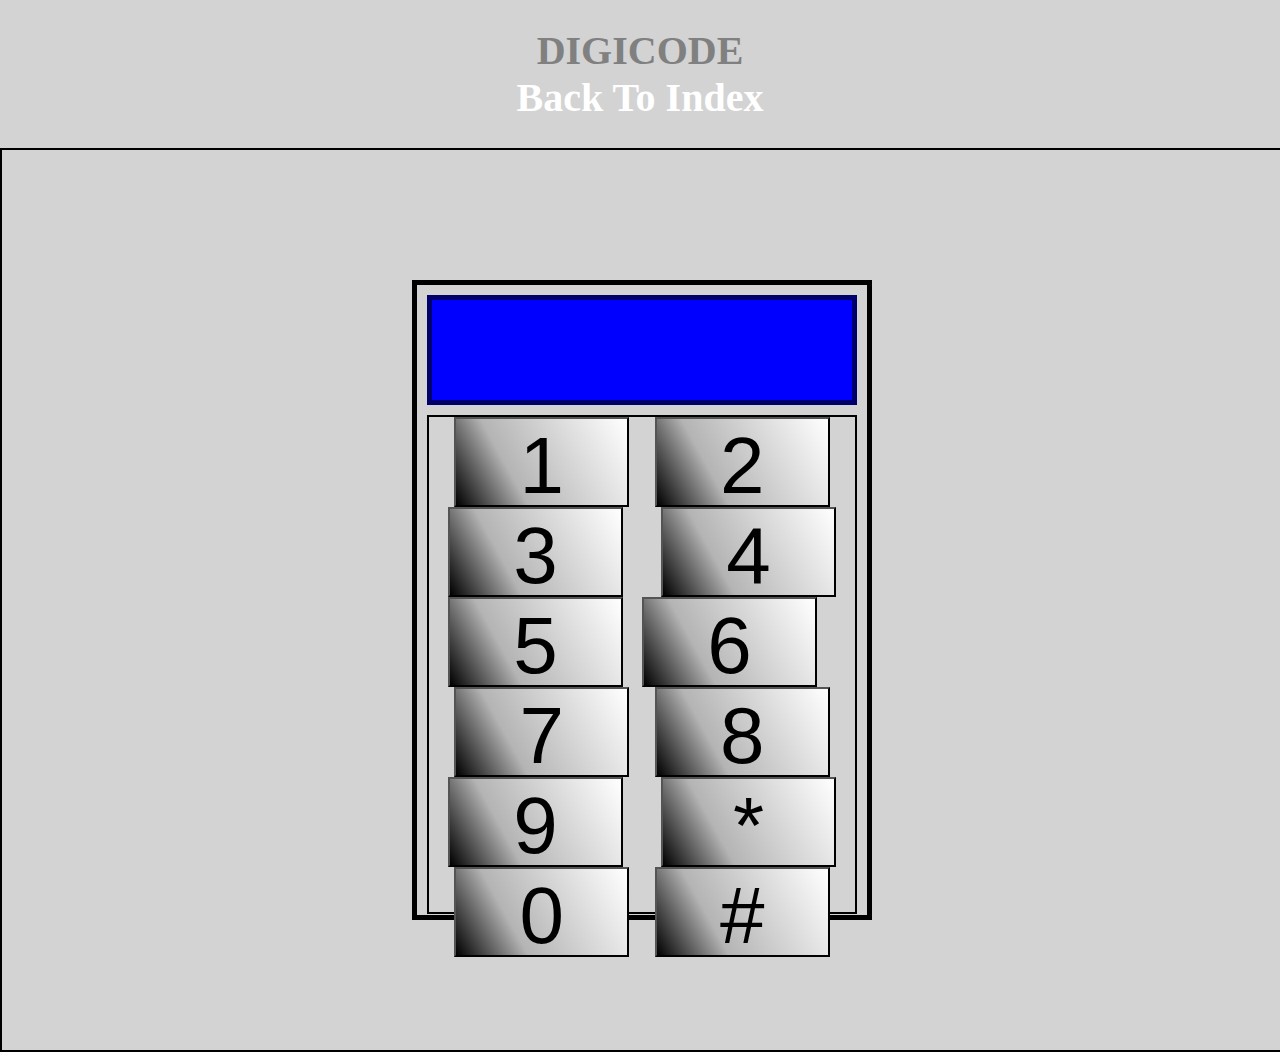
==== digi.html @ a83ba0f3 "wysiwyg" ====
<!DOCTYPE html>
 <html lang="en">
 <head>
    <meta charset="UTF-8">
    <meta http-equiv="X-UA-Compatible" content="IE=edge">
    <meta name="viewport" content="width=device-width, initial-scale=1.0">
    <link rel="stylesheet" href="app.css">
    <script src="digi.js" defer></script>
    <title>Digicode</title>
 </head>
 <body>
           <h1>DIGICODE <br>
            <a href="index.html">Back To Index</a></h1>
           
    <div class="digicode"> 

        <div class="digicodecontainer">
        <div class="digicodescreen" id="digicodeScreen"></div>

        <div class="digicode-input-container">
            
            <input type="button" value="1" class="digibutton" id="buttonTime1">
            <input type="button" value="2" class="digibutton" id="buttonTime2">
            <input type="button" value="3" class="digibutton" id="buttonTime3">
                       <br>
            <input type="button" value="4" class="digibutton" id="buttonTime4">
            <input type="button" value="5" class="digibutton" id="buttonTime5">
            <input type="button" value="6" class="digibutton" id="buttonTime6">
                       <br>    
            <input type="button" value="7" class="digibutton" id="buttonTime7">
            <input type="button" value="8" class="digibutton" id="buttonTime8">
            <input type="button" value="9" class="digibutton" id="buttonTime9">        
                       <br>
            <input type="button" value="*" class="digibutton">
            <input type="button" value="0" class="digibutton" id="buttonTime0">
            <input type="button" value="#" class="digibutton">              
                       
        </div>
        </div>
 </body>
 </html>
---- app.css ----
body {   
    background-color: lightgrey;
    font-size: 20px;
    margin: 0;
    padding: 0;
}

a {
    text-decoration: none;
    color: white;
}

h1 {
    text-align: center;
    color: grey;
    
}

.buttons button:hover {
    transform: scale(1.15);
    
}

#whatISee {
    border: 1px solid black;
    border-radius: 10px;
}

.bodydarkmode {
    background-color: rgb(51, 51, 51);

}

.mastermind {
     display: flex;
     justify-content: space-between;
     flex-direction: row-reverse;
     height: 60vh;
     transition: 1s ease;
}

.blockDiv {
    width: 100%;
    height: 40px;
}

.mastermindalt {
     display: flex;
     justify-content: space-between;
     flex-direction: column-reverse;
     align-items: center;
     height: 40vh;
     transition: 1s ease;
}

.lightmode {
    width: 45%;
    height: auto;
    background: white;
    overflow-wrap: break-word;  
    border: 2px solid black;
    transition: 1s ease;
    color: black;
    font-weight: 400;
    font-family: 'Courgette', cursive;

}

.darkmode {
    width: 45%;
    height: auto;
    background: black;
    overflow-wrap: break-word;
    border: 2px solid white;
    transition: 1s ease;
    color: white;
    font-family: 'Courgette', cursive;
    font-weight: 400;
    
}

.ohman {
    position: relative;
    width: 30%;
    height: auto;
    display: flex;
    align-items: center;
}

.ohman img {
    position: absolute;
    width: 50%;
    animation: arrow 2s ease infinite;
}

.ohmanbasic {
    
        position: relative;
        width: 30%;
        height: auto;
        display: flex;
        align-items: center;
}

.ohmanbasic img {
        visibility: hidden;
        position: absolute;
        width: 50%;
        animation: arrow 2s ease infinite;
    
}

@keyframes arrow {
    from {opacity:0 ; transform: translateX(0px);}
    to {opacity: 1; transform: translateX(100%);}
}

.buttons {
    display: flex;
    justify-content: center;
    align-items: center;
    font-family: 'Courgette', cursive;
}

.buttons button {
    border: 2px solid black;
    font-weight: 900;
    color: white;
    
    
}

.Tourner {
    background-color: rgba(29,20,82,0.78);
}

.link {
    background-color: grey;
}

.deleteText {
    background-color: rgb(158, 0, 0);
}

.bold {  
    background-color: brown;  
}

#darkMode {
    background-color: black;
}


.italic {
    background-color: rgb(118, 247, 118);
}

.underline {
     background-color: rgb(6, 6, 240);
     color: white;
     font-weight: 900;
}


.progressBar {
    position: absolute;
    width: 0;
    height: 20px;
    border: 0px solid black;
    background-color: rgb(255, 255, 255);
    

}

.progressBarRed {
    background-color: red;
}

.progressBarBorder {
    position: relative;
    width: 100%;
    height: 20px;
    border: 3px solid black;
    border-right: 4px solid black;
    
    
}



.mickey {
    border: 1px solid rgb(0, 255, 234);
    animation: mickeyborder 1s alternate infinite;
}

@keyframes mickeyborder {
    from { box-shadow: 0px 0px 15px 5px rgba(29,20,82,0.78) }
    to { box-shadow: 0px 0px 15px 5px blue;}
}


.digicode {
    display: flex;
    justify-content: center;
    align-items: center;
    width: 100%;
    height: 100vh;
    border: 2px solid black;
}

.digicodecontainer {
    border: 5px solid black;
    width: 50vh;
    height: 70vh;
}

.digicodescreen {
    margin: 10px;
    height: 100px;
    border: 5px solid rgb(0, 0, 109);
    background-color: blue;
    font-size: 6rem;
    text-align: center;
    color: white;
}

.digicode-input-container {
    margin: 10px;
    border: 2px solid black;
    height: 55vh;
    display: flex;
    flex-wrap: wrap;
    justify-content: space-evenly;
    align-items: center;
}


.digibutton {
    width: 175px;
    height: 10vh;
    font-size: 5rem;
    background: rgb(0,0,0);
    background: linear-gradient(61deg, rgba(0,0,0,1) 0%, rgba(180,180,180,1) 33%, rgba(255,255,255,1) 100%);
}

.digibutton:hover {
    width: 190px;
    height: 11vh;
}
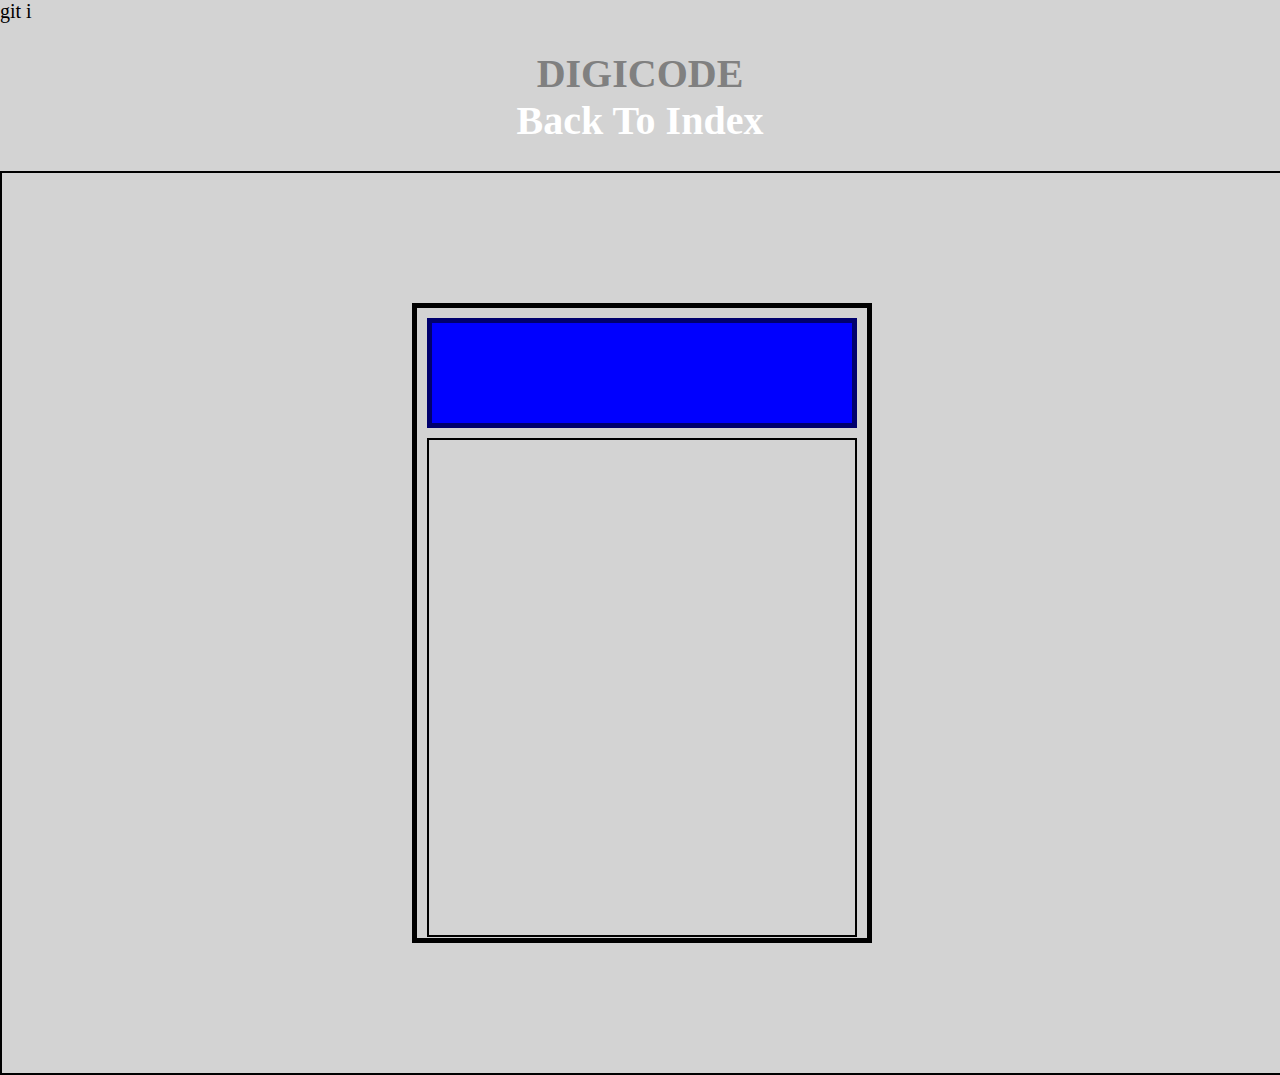
==== commit a68902c0: "wysiwyg" ====
--- a/digi.html
+++ b/digi.html
@@ -1,4 +1,4 @@
- <!DOCTYPE html>
+git i <!DOCTYPE html>
  <html lang="en">
  <head>
     <meta charset="UTF-8">
@@ -19,21 +19,7 @@
 
         <div class="digicode-input-container">
             
-            <input type="button" value="1" class="digibutton" id="buttonTime1">
-            <input type="button" value="2" class="digibutton" id="buttonTime2">
-            <input type="button" value="3" class="digibutton" id="buttonTime3">
-                       <br>
-            <input type="button" value="4" class="digibutton" id="buttonTime4">
-            <input type="button" value="5" class="digibutton" id="buttonTime5">
-            <input type="button" value="6" class="digibutton" id="buttonTime6">
-                       <br>    
-            <input type="button" value="7" class="digibutton" id="buttonTime7">
-            <input type="button" value="8" class="digibutton" id="buttonTime8">
-            <input type="button" value="9" class="digibutton" id="buttonTime9">        
-                       <br>
-            <input type="button" value="*" class="digibutton">
-            <input type="button" value="0" class="digibutton" id="buttonTime0">
-            <input type="button" value="#" class="digibutton">              
+            
                        
         </div>
         </div>
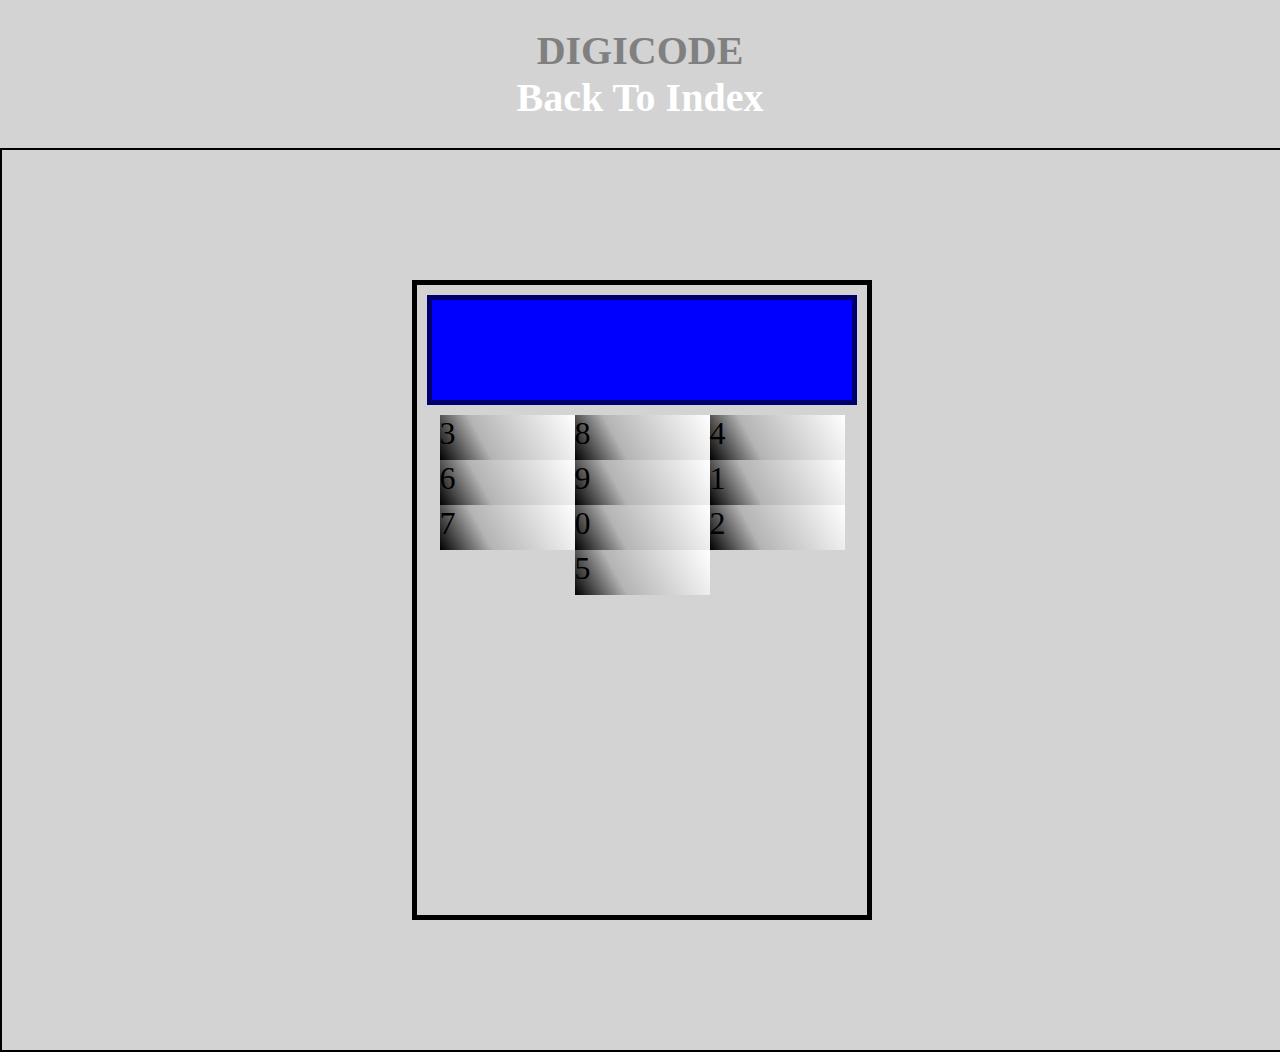
==== commit 0cde328b: "Add files via upload" ====
--- a/digi.html
+++ b/digi.html
@@ -1,27 +1,27 @@
-git i <!DOCTYPE html>
- <html lang="en">
- <head>
-    <meta charset="UTF-8">
-    <meta http-equiv="X-UA-Compatible" content="IE=edge">
-    <meta name="viewport" content="width=device-width, initial-scale=1.0">
-    <link rel="stylesheet" href="app.css">
-    <script src="digi.js" defer></script>
-    <title>Digicode</title>
- </head>
- <body>
-           <h1>DIGICODE <br>
-            <a href="index.html">Back To Index</a></h1>
-           
-    <div class="digicode"> 
-
-        <div class="digicodecontainer">
-        <div class="digicodescreen" id="digicodeScreen"></div>
-
-        <div class="digicode-input-container">
-            
-            
-                       
-        </div>
-        </div>
- </body>
- </html>
+<!DOCTYPE html>
+ <html lang="en">
+ <head>
+    <meta charset="UTF-8">
+    <meta http-equiv="X-UA-Compatible" content="IE=edge">
+    <meta name="viewport" content="width=device-width, initial-scale=1.0">
+    <link rel="stylesheet" href="app.css">
+    <script src="digi.js" defer></script>
+    <title>Digicode</title>
+ </head>
+ <body>
+           <h1>DIGICODE <br>
+            <a href="index.html">Back To Index</a></h1>
+           
+    <div class="digicode"> 
+
+        <div class="digicodecontainer">
+        <div class="digicodescreen" id="digicodeScreen"></div>
+
+        <div class="digicode-input-container" id="digicode-input-container">
+            
+            
+                       
+        </div>
+        </div>
+ </body>
+ </html>
--- a/app.css
+++ b/app.css
@@ -1,249 +1,246 @@
-body {   
-    background-color: lightgrey;
-    font-size: 20px;
-    margin: 0;
-    padding: 0;
-}
-
-a {
-    text-decoration: none;
-    color: white;
-}
-
-h1 {
-    text-align: center;
-    color: grey;
-    
-}
-
-.buttons button:hover {
-    transform: scale(1.15);
-    
-}
-
-#whatISee {
-    border: 1px solid black;
-    border-radius: 10px;
-}
-
-.bodydarkmode {
-    background-color: rgb(51, 51, 51);
-
-}
-
-.mastermind {
-     display: flex;
-     justify-content: space-between;
-     flex-direction: row-reverse;
-     height: 60vh;
-     transition: 1s ease;
-}
-
-.blockDiv {
-    width: 100%;
-    height: 40px;
-}
-
-.mastermindalt {
-     display: flex;
-     justify-content: space-between;
-     flex-direction: column-reverse;
-     align-items: center;
-     height: 40vh;
-     transition: 1s ease;
-}
-
-.lightmode {
-    width: 45%;
-    height: auto;
-    background: white;
-    overflow-wrap: break-word;  
-    border: 2px solid black;
-    transition: 1s ease;
-    color: black;
-    font-weight: 400;
-    font-family: 'Courgette', cursive;
-
-}
-
-.darkmode {
-    width: 45%;
-    height: auto;
-    background: black;
-    overflow-wrap: break-word;
-    border: 2px solid white;
-    transition: 1s ease;
-    color: white;
-    font-family: 'Courgette', cursive;
-    font-weight: 400;
-    
-}
-
-.ohman {
-    position: relative;
-    width: 30%;
-    height: auto;
-    display: flex;
-    align-items: center;
-}
-
-.ohman img {
-    position: absolute;
-    width: 50%;
-    animation: arrow 2s ease infinite;
-}
-
-.ohmanbasic {
-    
-        position: relative;
-        width: 30%;
-        height: auto;
-        display: flex;
-        align-items: center;
-}
-
-.ohmanbasic img {
-        visibility: hidden;
-        position: absolute;
-        width: 50%;
-        animation: arrow 2s ease infinite;
-    
-}
-
-@keyframes arrow {
-    from {opacity:0 ; transform: translateX(0px);}
-    to {opacity: 1; transform: translateX(100%);}
-}
-
-.buttons {
-    display: flex;
-    justify-content: center;
-    align-items: center;
-    font-family: 'Courgette', cursive;
-}
-
-.buttons button {
-    border: 2px solid black;
-    font-weight: 900;
-    color: white;
-    
-    
-}
-
-.Tourner {
-    background-color: rgba(29,20,82,0.78);
-}
-
-.link {
-    background-color: grey;
-}
-
-.deleteText {
-    background-color: rgb(158, 0, 0);
-}
-
-.bold {  
-    background-color: brown;  
-}
-
-#darkMode {
-    background-color: black;
-}
-
-
-.italic {
-    background-color: rgb(118, 247, 118);
-}
-
-.underline {
-     background-color: rgb(6, 6, 240);
-     color: white;
-     font-weight: 900;
-}
-
-
-.progressBar {
-    position: absolute;
-    width: 0;
-    height: 20px;
-    border: 0px solid black;
-    background-color: rgb(255, 255, 255);
-    
-
-}
-
-.progressBarRed {
-    background-color: red;
-}
-
-.progressBarBorder {
-    position: relative;
-    width: 100%;
-    height: 20px;
-    border: 3px solid black;
-    border-right: 4px solid black;
-    
-    
-}
-
-
-
-.mickey {
-    border: 1px solid rgb(0, 255, 234);
-    animation: mickeyborder 1s alternate infinite;
-}
-
-@keyframes mickeyborder {
-    from { box-shadow: 0px 0px 15px 5px rgba(29,20,82,0.78) }
-    to { box-shadow: 0px 0px 15px 5px blue;}
-}
-
-
-.digicode {
-    display: flex;
-    justify-content: center;
-    align-items: center;
-    width: 100%;
-    height: 100vh;
-    border: 2px solid black;
-}
-
-.digicodecontainer {
-    border: 5px solid black;
-    width: 50vh;
-    height: 70vh;
-}
-
-.digicodescreen {
-    margin: 10px;
-    height: 100px;
-    border: 5px solid rgb(0, 0, 109);
-    background-color: blue;
-    font-size: 6rem;
-    text-align: center;
-    color: white;
-}
-
-.digicode-input-container {
-    margin: 10px;
-    border: 2px solid black;
-    height: 55vh;
-    display: flex;
-    flex-wrap: wrap;
-    justify-content: space-evenly;
-    align-items: center;
-}
-
-
-.digibutton {
-    width: 175px;
-    height: 10vh;
-    font-size: 5rem;
-    background: rgb(0,0,0);
-    background: linear-gradient(61deg, rgba(0,0,0,1) 0%, rgba(180,180,180,1) 33%, rgba(255,255,255,1) 100%);
-}
-
-.digibutton:hover {
-    width: 190px;
-    height: 11vh;
+body {   
+    background-color: lightgrey;
+    font-size: 20px;
+    margin: 0;
+    padding: 0;
+}
+
+a {
+    text-decoration: none;
+    color: white;
+}
+
+h1 {
+    text-align: center;
+    color: grey;
+    
+}
+
+.buttons button:hover {
+    transform: scale(1.15);
+    
+}
+
+#whatISee {
+    border: 1px solid black;
+    border-radius: 10px;
+}
+
+.bodydarkmode {
+    background-color: rgb(51, 51, 51);
+
+}
+
+.mastermind {
+     display: flex;
+     justify-content: space-between;
+     flex-direction: row-reverse;
+     height: 60vh;
+     transition: 1s ease;
+}
+
+.blockDiv {
+    width: 100%;
+    height: 40px;
+}
+
+.mastermindalt {
+     display: flex;
+     justify-content: space-between;
+     flex-direction: column-reverse;
+     align-items: center;
+     height: 40vh;
+     transition: 1s ease;
+}
+
+.lightmode {
+    width: 45%;
+    height: auto;
+    background: white;
+    overflow-wrap: break-word;  
+    border: 2px solid black;
+    transition: 1s ease;
+    color: black;
+    font-weight: 400;
+    font-family: 'Courgette', cursive;
+    font-size: 2rem;
+
+}
+
+.darkmode {
+    width: 45%;
+    height: auto;
+    background: black;
+    overflow-wrap: break-word;
+    border: 2px solid white;
+    transition: 1s ease;
+    color: white;
+    font-family: 'Courgette', cursive;
+    font-weight: 400;
+    font-size: 2rem;
+    
+}
+
+.ohman {
+    position: relative;
+    width: 30%;
+    height: auto;
+    display: flex;
+    align-items: center;
+}
+
+.ohman img {
+    position: absolute;
+    width: 50%;
+    animation: arrow 2s ease infinite;
+}
+
+.ohmanbasic {
+    
+        position: relative;
+        width: 30%;
+        height: auto;
+        display: flex;
+        align-items: center;
+}
+
+.ohmanbasic img {
+        visibility: hidden;
+        position: absolute;
+        width: 50%;
+        animation: arrow 2s ease infinite;
+    
+}
+
+@keyframes arrow {
+    from {opacity:0 ; transform: translateX(0px);}
+    to {opacity: 1; transform: translateX(100%);}
+}
+
+.buttons {
+    display: flex;
+    justify-content: center;
+    align-items: center;
+    font-family: 'Courgette', cursive;
+}
+
+.buttons button {
+    border: 2px solid black;
+    font-weight: 900;
+    color: white;
+    
+    
+}
+
+.Tourner {
+    background-color: rgba(29,20,82,0.78);
+}
+
+.link {
+    background-color: grey;
+}
+
+.deleteText {
+    background-color: rgb(158, 0, 0);
+}
+
+.bold {  
+    background-color: brown;  
+}
+
+#darkMode {
+    background-color: black;
+}
+
+
+.italic {
+    background-color: rgb(118, 247, 118);
+}
+
+.underline {
+     background-color: rgb(6, 6, 240);
+     color: white;
+     font-weight: 900;
+}
+
+
+.progressBar {
+    position: absolute;
+    width: 0;
+    height: 20px;
+    border: 0px solid black;
+    background-color: rgb(255, 255, 255);
+    
+
+}
+
+.progressBarRed {
+    background-color: red;
+}
+
+.progressBarBorder {
+    position: relative;
+    width: 100%;
+    height: 20px;
+    border: 3px solid black;
+    border-right: 4px solid black;
+    
+    
+}
+
+
+
+.mickey {
+    border: 1px solid rgb(0, 255, 234);
+    animation: mickeyborder 1s alternate infinite;
+}
+
+@keyframes mickeyborder {
+    from { box-shadow: 0px 0px 15px 5px rgba(29,20,82,0.78) }
+    to { box-shadow: 0px 0px 15px 5px blue;}
+}
+
+
+.digicode {
+    display: flex;
+    justify-content: center;
+    align-items: center;
+    width: 100%;
+    height: 100vh;
+    border: 2px solid black;
+}
+
+.digicodecontainer {
+    border: 5px solid black;
+    width: 50vh;
+    height: 70vh;
+}
+
+.digicodescreen {
+    margin: 10px;
+    height: 100px;
+    border: 5px solid rgb(0, 0, 109);
+    background-color: blue;
+    font-size: 6rem;
+    text-align: center;
+    color: white;
+}
+
+.digicode-input-container {
+      display: flex;
+      flex-wrap: wrap;
+      justify-content: center;
+}
+
+
+.digibutton {
+    width: 15vh;
+    height: 5vh;
+    font-size: 2rem;
+    background: rgb(0,0,0);
+    background: linear-gradient(61deg, rgba(0,0,0,1) 0%, rgba(180,180,180,1) 33%, rgba(255,255,255,1) 100%);
+}
+
+.digibutton:hover {
+    font-size: 2.5rem;
 }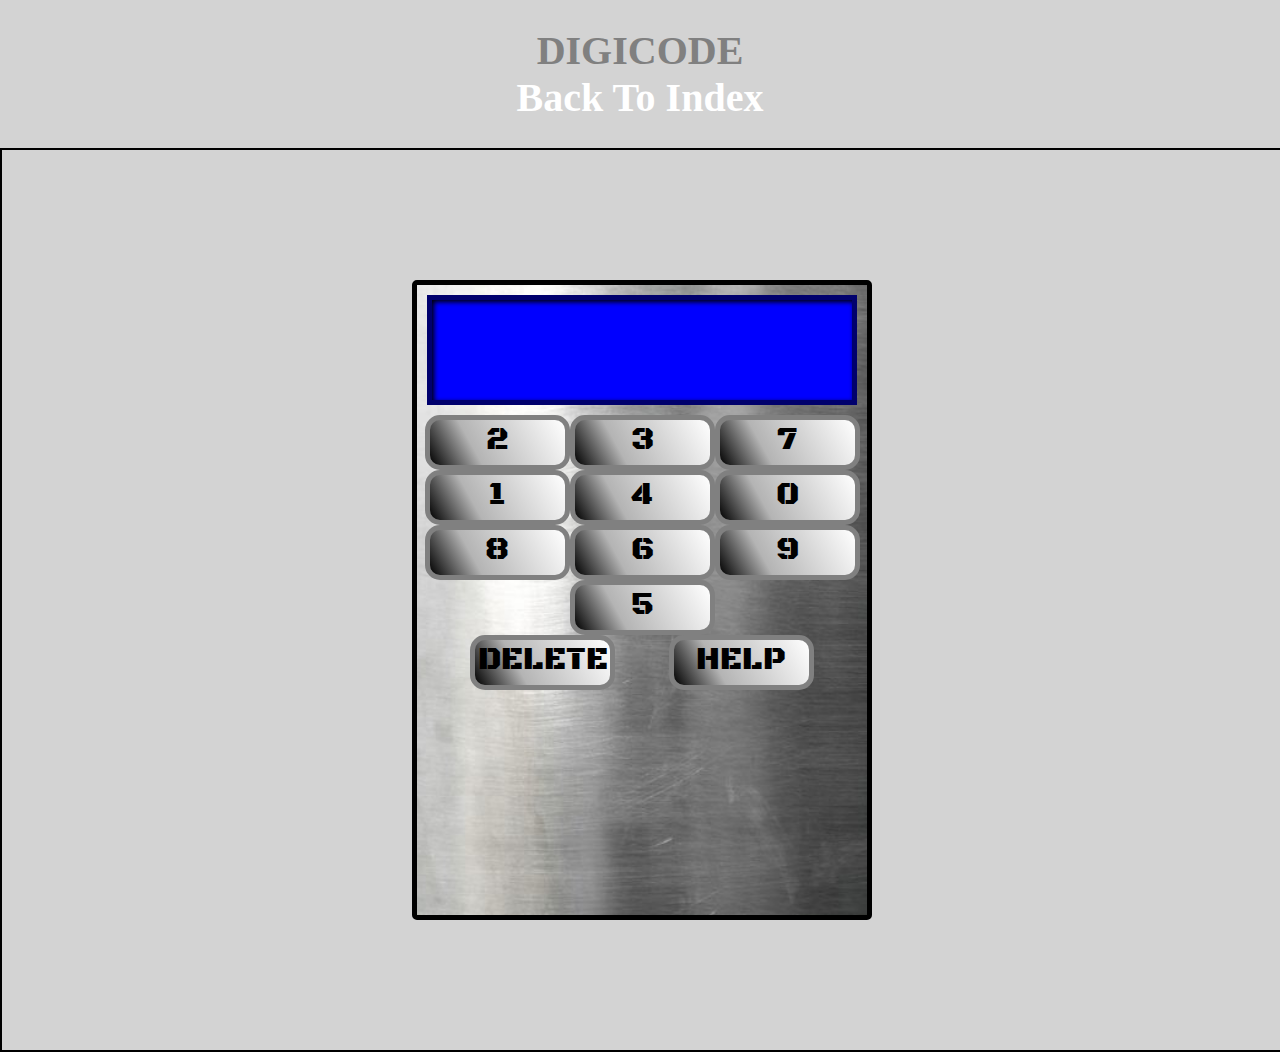
==== commit 0a76132b: "Add files via upload" ====
--- a/digi.html
+++ b/digi.html
@@ -6,6 +6,9 @@
     <meta name="viewport" content="width=device-width, initial-scale=1.0">
     <link rel="stylesheet" href="app.css">
     <script src="digi.js" defer></script>
+    <link rel="preconnect" href="https://fonts.googleapis.com">
+<link rel="preconnect" href="https://fonts.gstatic.com" crossorigin>
+<link href="https://fonts.googleapis.com/css2?family=Black+Ops+One&display=swap" rel="stylesheet">
     <title>Digicode</title>
  </head>
  <body>
@@ -17,11 +20,12 @@
         <div class="digicodecontainer">
         <div class="digicodescreen" id="digicodeScreen"></div>
 
-        <div class="digicode-input-container" id="digicode-input-container">
-            
-            
-                       
+        <div class="digicode-input-container" id="digicode-input-container"></div>
+        <div class="events">
+        <div class="digibutton" id="deleteNumbers">DELETE</div>
+        <div class="digibutton" id="help">HELP</div>
         </div>
+        
         </div>
  </body>
  </html>
--- a/app.css
+++ b/app.css
@@ -214,6 +214,9 @@
     border: 5px solid black;
     width: 50vh;
     height: 70vh;
+    background: url(Img/digibackground.jpg) no-repeat center;
+    background-size: cover;
+    border-radius: 5px;
 }
 
 .digicodescreen {
@@ -224,12 +227,16 @@
     font-size: 6rem;
     text-align: center;
     color: white;
+    font-family: 'Black Ops One', cursive;
+    box-shadow: inset 2px 2px 5px black;
+
 }
 
 .digicode-input-container {
       display: flex;
       flex-wrap: wrap;
       justify-content: center;
+      font-family: 'Black Ops One', cursive;
 }
 
 
@@ -239,8 +246,14 @@
     font-size: 2rem;
     background: rgb(0,0,0);
     background: linear-gradient(61deg, rgba(0,0,0,1) 0%, rgba(180,180,180,1) 33%, rgba(255,255,255,1) 100%);
-}
-
-.digibutton:hover {
-    font-size: 2.5rem;
+    text-align: center;
+    border: 5px solid grey;
+    border-radius: 15px;
+}
+
+.events {
+    display: flex;
+    justify-content: space-evenly;
+    font-family: 'Black Ops One', cursive;
+    
 }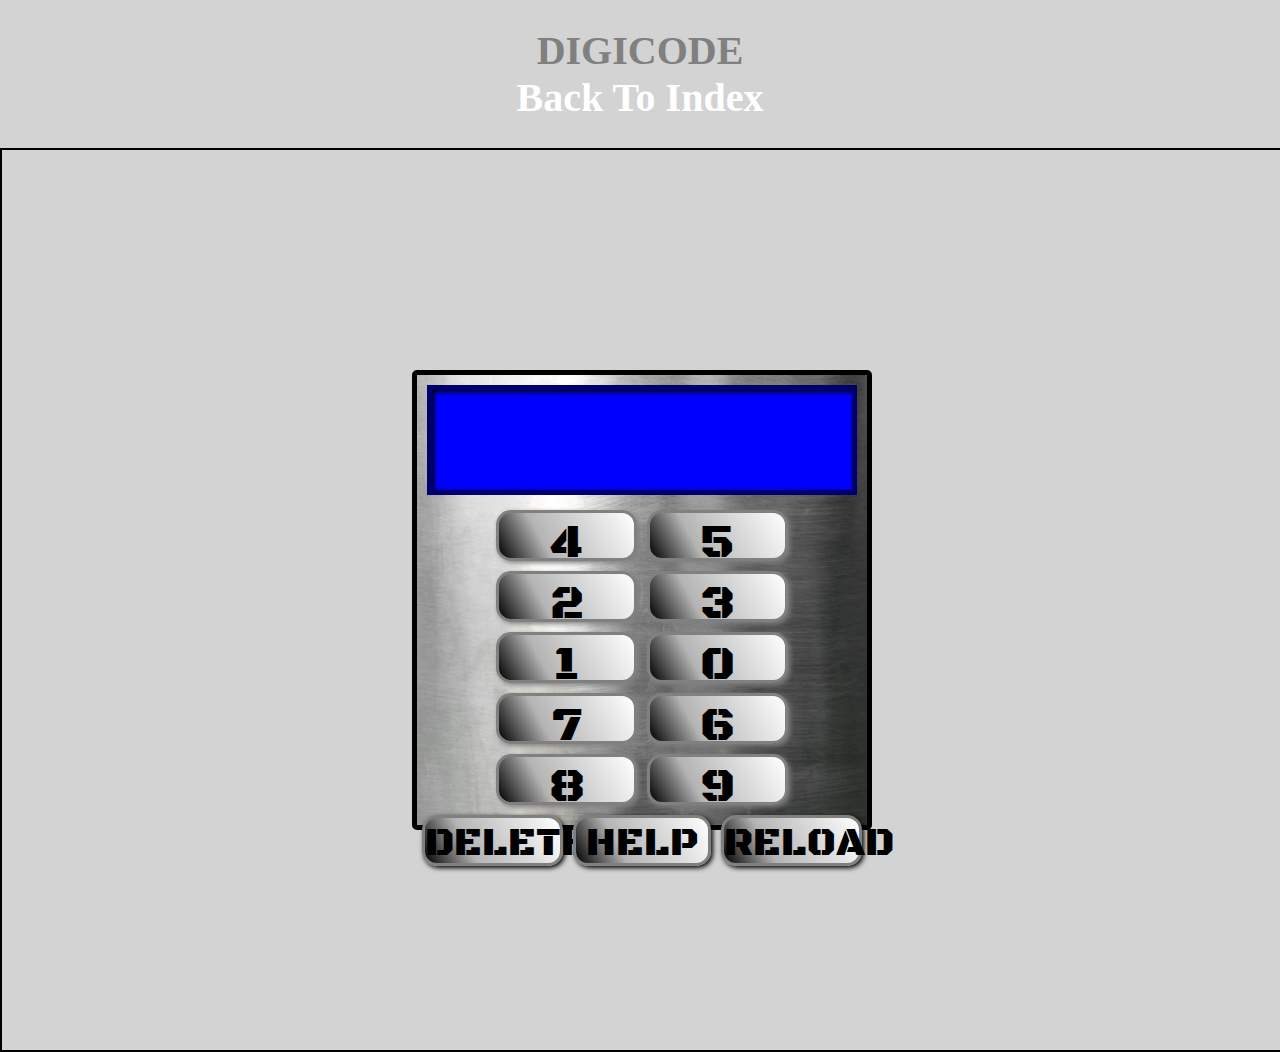
==== commit a5d2e89c: "Add files via upload" ====
--- a/digi.html
+++ b/digi.html
@@ -22,10 +22,12 @@
 
         <div class="digicode-input-container" id="digicode-input-container"></div>
         <div class="events">
-        <div class="digibutton" id="deleteNumbers">DELETE</div>
-        <div class="digibutton" id="help">HELP</div>
+        <div class="digibuttone" id="deleteNumbers">DELETE</div>
+        <div class="digibuttone" id="help">HELP</div>
+        <div class="digibuttone" id="reloadNumbers">RELOAD</div>
+        </div>
+        <div class="bigboss"></div>
         </div>
         
-        </div>
  </body>
  </html>
--- a/app.css
+++ b/app.css
@@ -213,7 +213,7 @@
 .digicodecontainer {
     border: 5px solid black;
     width: 50vh;
-    height: 70vh;
+    height: 50vh;
     background: url(Img/digibackground.jpg) no-repeat center;
     background-size: cover;
     border-radius: 5px;
@@ -229,6 +229,7 @@
     color: white;
     font-family: 'Black Ops One', cursive;
     box-shadow: inset 2px 2px 5px black;
+    transition: 0.5s ease;
 
 }
 
@@ -243,12 +244,38 @@
 .digibutton {
     width: 15vh;
     height: 5vh;
-    font-size: 2rem;
+    font-size: 3rem;
     background: rgb(0,0,0);
     background: linear-gradient(61deg, rgba(0,0,0,1) 0%, rgba(180,180,180,1) 33%, rgba(255,255,255,1) 100%);
     text-align: center;
-    border: 5px solid grey;
+    border: 3px solid grey;
+    box-shadow: 2px 2px 5px black;
     border-radius: 15px;
+    margin: 5px;
+    box-shadow: 2px 2px 5px grey;
+    
+}
+
+
+
+.digibuttone {
+    width: 15vh;
+    height: 5vh;
+    font-size: 2.5rem;
+    background: rgb(0,0,0);
+    background: linear-gradient(61deg, rgba(0,0,0,1) 0%, rgba(180,180,180,1) 33%, rgba(255,255,255,1) 100%);
+    text-align: center;
+    border: 3px solid grey;
+    box-shadow: 2px 2px 5px black;
+    border-radius: 15px;
+    margin: 5px;
+    
+}
+
+
+.digibutton:hover, .digibuttone:hover {
+    box-shadow: 2px 2px 5px black;
+    cursor: pointer;
 }
 
 .events {
@@ -256,4 +283,5 @@
     justify-content: space-evenly;
     font-family: 'Black Ops One', cursive;
     
-}+}
+
